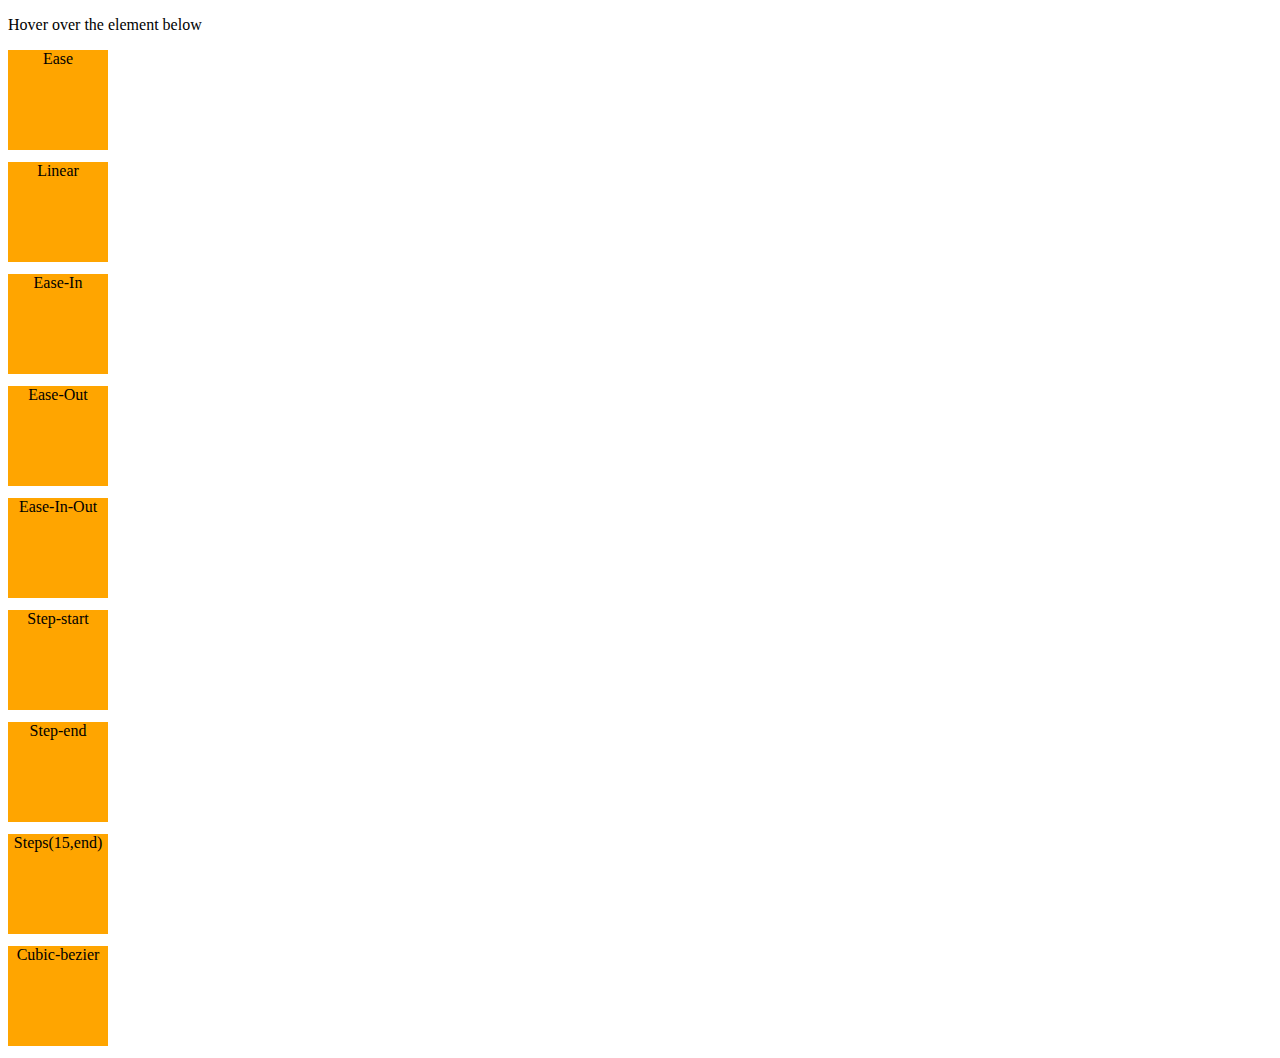
==== programiz.html @ 4955e729 "cucc" ====
<!DOCTYPE html>
<html lang="en">

    <head>
        <meta charset="UTF-8" />
        <meta name="viewport" content="width=device-width, initial-scale=1.0" />
        <link rel="stylesheet" href="programiz.css" />
        <title>CSS transition</title>
    </head>

    <body>
        <p>Hover over the element below</p>

        <div class="box box1">Ease</div>
        <div class="box box2">Linear</div>
        <div class="box box3">Ease-In</div>
        <div class="box box4">Ease-Out</div>
        <div class="box box5">Ease-In-Out</div>
        <div class="box box6">Step-start</div>
        <div class="box box7">Step-end</div>
        <div class="box box8">Steps(15,end)</div>
        <div class="box box9">Cubic-bezier</div>
    </body>

</html>
---- programiz.css ----
.box {
    width: 100px;
    height: 100px;
    text-align: center;
    margin-bottom: 12px;
    background-color: orange;
    transition-property: width;
    transition-duration: 1s;
}

/* Different timing functions for each box */
.box1 {
    transition-timing-function: ease;
}

.box2 {
    transition-timing-function: linear;
}

.box3 {
    transition-timing-function: ease-in;
}

.box4 {
    transition-timing-function: ease-out;
}

.box5 {
    transition-timing-function: ease-in-out;
}

.box6 {
    transition-timing-function: step-start;
}

.box7 {
    transition-timing-function: step-end;
}

.box8 {
    transition-timing-function: steps(15, end);
}

.box9 {
    transition-timing-function: cubic-bezier(0.25, 0.1, 0.25, 1);
}

/* styles while hovering elements */
.box:hover {
    width: 500px;
}
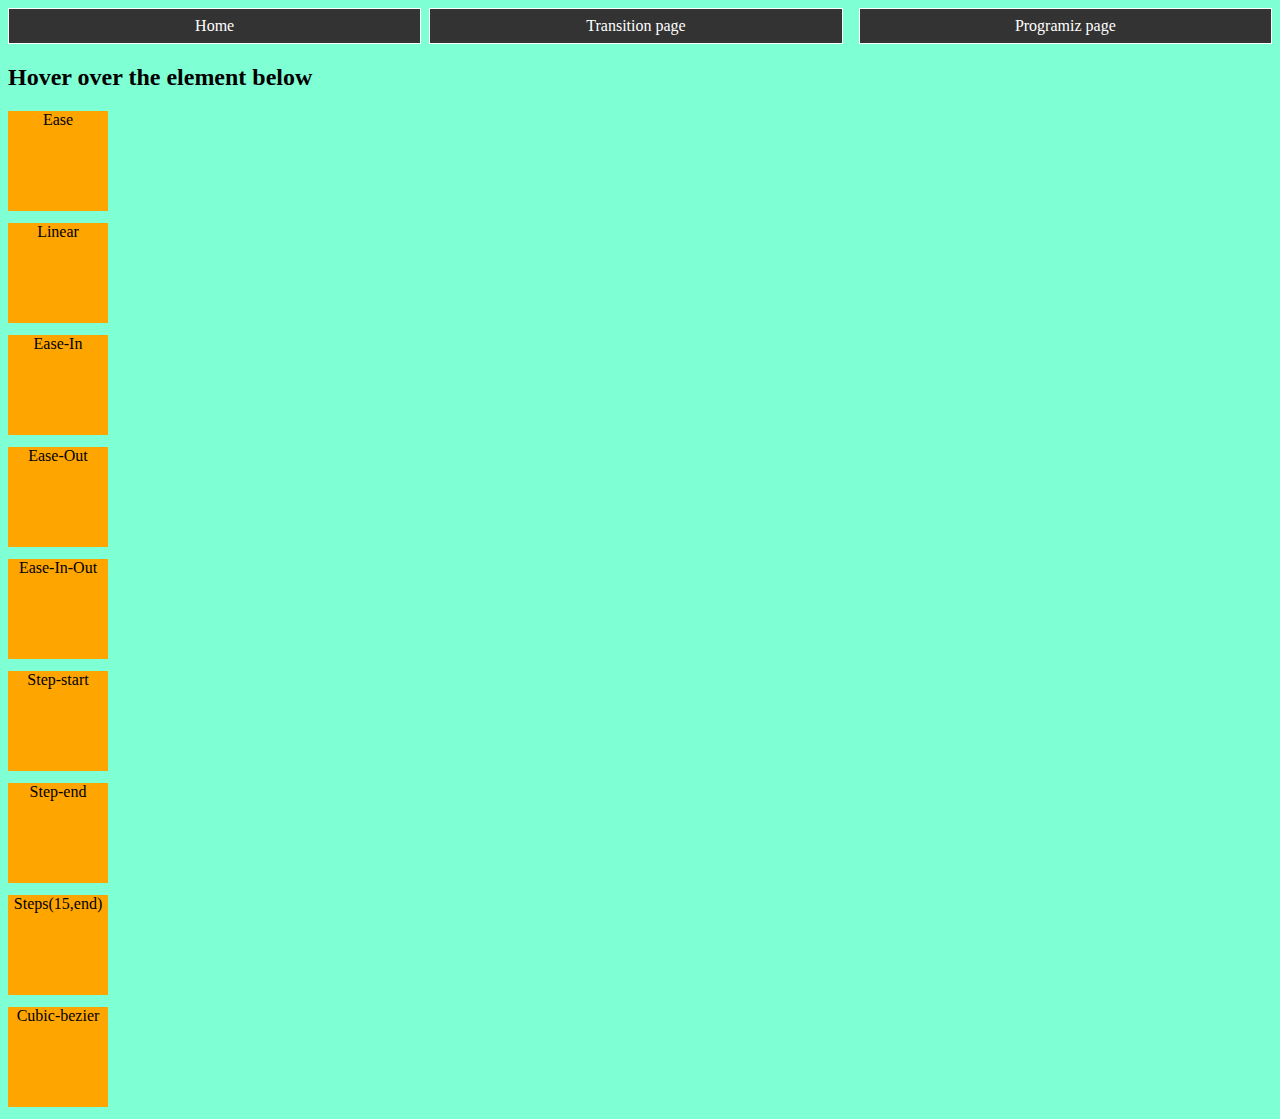
==== commit 9a6ab274: "done" ====
--- a/programiz.html
+++ b/programiz.html
@@ -9,7 +9,12 @@
     </head>
 
     <body>
-        <p>Hover over the element below</p>
+        <nav>
+            <a href="index.html">Home</a>
+            <a href="transition1.html">Transition page</a><br>
+            <a href="programiz.html">Programiz page</a>
+            </nav>
+        <h2>Hover over the element below</h2>
 
         <div class="box box1">Ease</div>
         <div class="box box2">Linear</div>
@@ -22,4 +27,5 @@
         <div class="box box9">Cubic-bezier</div>
     </body>
 
+
 </html>--- a/programiz.css
+++ b/programiz.css
@@ -48,4 +48,30 @@
 /* styles while hovering elements */
 .box:hover {
     width: 500px;
+}
+
+nav {
+    display: flex;
+    gap: 0.5rem;
+  }
+  
+  a {
+    flex: 1;
+    background-color: #333;
+    color: #fff;
+    border: 1px solid;
+    padding: 0.5rem;
+    text-align: center;
+    text-decoration: none;
+    transition: all 0.5s ease-out;
+  }
+  
+  a:hover,
+  a:focus {
+    background-color: #fff;
+    color: #333;
+  }
+
+  body{
+    background-color: aquamarine;
 }